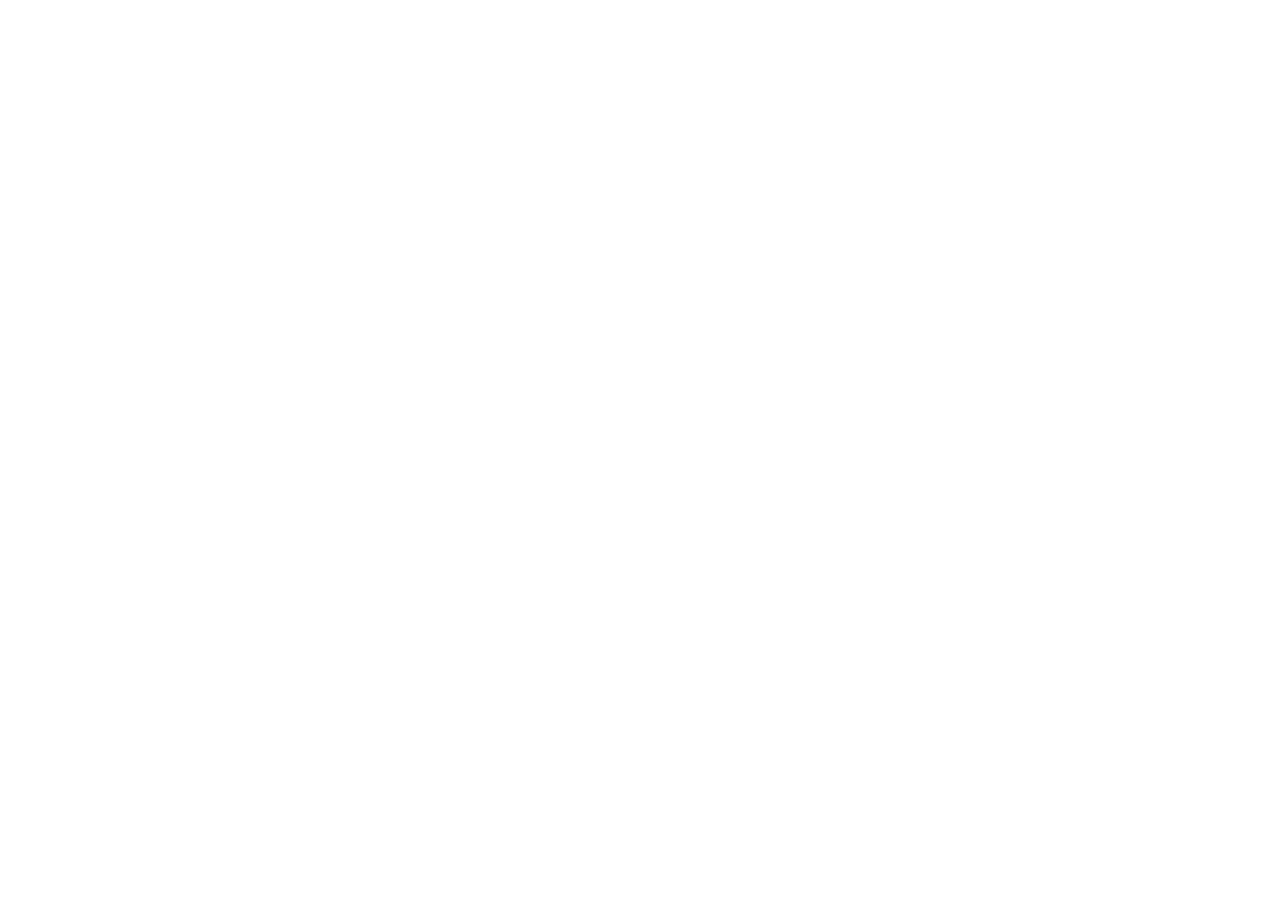
==== templates/index.html @ 6f9bd17b "new flask light-weight projects" ====
<!DOCTYPE html>
<html lang="en">

<head>
    <meta charset="UTF-8">
    <meta http-equiv="X-UA-Compatible" content="IE=edge">
    <meta name="viewport" content="width=device-width, initial-scale=1.0">
    <title>Document</title>

    <!-- Bootstrap core CSS cdn 5.1.3 -->
    <link href="https://cdn.jsdelivr.net/npm/bootstrap@5.1.3/dist/css/bootstrap.min.css" rel="stylesheet"
        integrity="sha384-1BmE4kWBq78iYhFldvKuhfTAU6auU8tT94WrHftjDbrCEXSU1oBoqyl2QvZ6jIW3" crossorigin="anonymous">
    <!-- local style -->
    <link rel="stylesheet" type="text/css" href="static/css/style.css">
</head>

<body>
    <div>
        <!-- content -->
    </div>
 
    <!-- Bootstrap core JS cdn 5.1.3 -->
    <script src="https://cdn.jsdelivr.net/npm/bootstrap@5.1.3/dist/js/bootstrap.bundle.min.js"
        integrity="sha384-ka7Sk0Gln4gmtz2MlQnikT1wXgYsOg+OMhuP+IlRH9sENBO0LRn5q+8nbTov4+1p"
        crossorigin="anonymous"></script>
    <!-- jQuery cdn 3.6.0 -->
    <script src="https://cdn.jsdelivr.net/npm/jquery@3.6.0/dist/jquery.min.js"></script>
    <!-- local js -->
    <script src="static/js/app.js"></script>
</body>

</html>
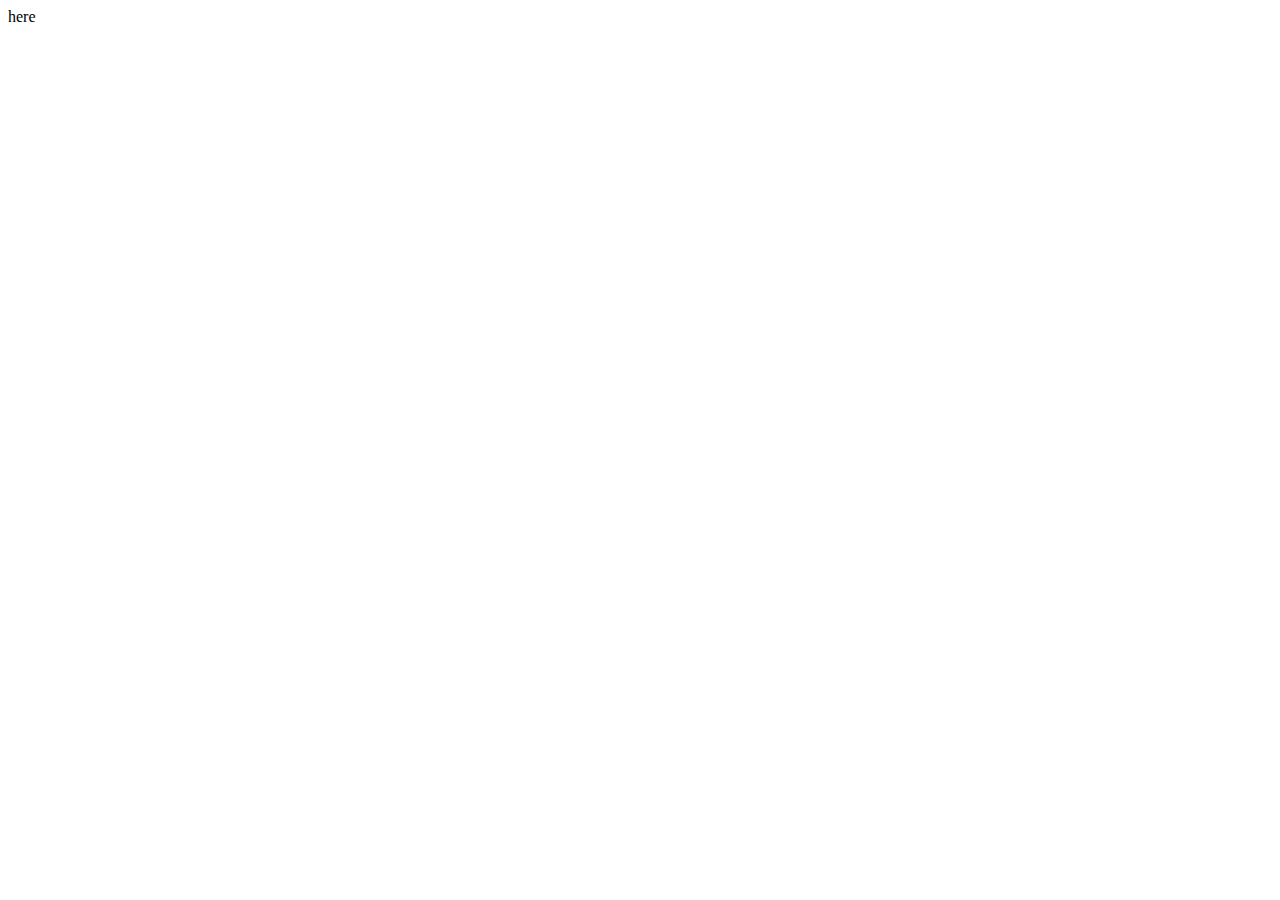
==== commit d528e8b4: "empty flask... still need some changes" ====
--- a/templates/index.html
+++ b/templates/index.html
@@ -1,4 +1,3 @@
-
 <!DOCTYPE html>
 <html lang="en">
 
@@ -6,28 +5,29 @@
     <meta charset="UTF-8">
     <meta http-equiv="X-UA-Compatible" content="IE=edge">
     <meta name="viewport" content="width=device-width, initial-scale=1.0">
-    <title>Document</title>
+    <title>Taiwan Speech</title>
 
     <!-- Bootstrap core CSS cdn 5.1.3 -->
     <link href="https://cdn.jsdelivr.net/npm/bootstrap@5.1.3/dist/css/bootstrap.min.css" rel="stylesheet"
         integrity="sha384-1BmE4kWBq78iYhFldvKuhfTAU6auU8tT94WrHftjDbrCEXSU1oBoqyl2QvZ6jIW3" crossorigin="anonymous">
+    <link rel = "stylesheet" href="../css/voice_css.css">
     <!-- local style -->
-    <link rel="stylesheet" type="text/css" href="static/css/style.css">
+    <style></style>
 </head>
 
 <body>
-    <div>
-        <!-- content -->
-    </div>
- 
+    <!-- contents here -->
+    <nav class = "site-header sticky-top py-1 background-color: black">
+        <div class = "container d-flex flex-column flex-md-row justify-content-between">here</div>
+    </nav>
+    
     <!-- Bootstrap core JS cdn 5.1.3 -->
     <script src="https://cdn.jsdelivr.net/npm/bootstrap@5.1.3/dist/js/bootstrap.bundle.min.js"
         integrity="sha384-ka7Sk0Gln4gmtz2MlQnikT1wXgYsOg+OMhuP+IlRH9sENBO0LRn5q+8nbTov4+1p"
         crossorigin="anonymous"></script>
-    <!-- jQuery cdn 3.6.0 -->
-    <script src="https://cdn.jsdelivr.net/npm/jquery@3.6.0/dist/jquery.min.js"></script>
-    <!-- local js -->
-    <script src="static/js/app.js"></script>
+    <!-- <script src='https://cdnjs.cloudflare.com/ajax/libs/vue/3.2.37/vue.global.min.js'></script>
+    <script src='https://cdnjs.cloudflare.com/ajax/libs/axios/0.27.2/axios.min.js'></script> -->
+
 </body>
 
 </html>--- a/css/voice_css.css
+++ b/css/voice_css.css
@@ -0,0 +1,32 @@
+/* Style the navbar */
+#navbar {
+    overflow: hidden;
+    background-color: #333;
+  }
+  
+  /* Navbar links */
+  #navbar a {
+    float: left;
+    display: block;
+    color: #f2f2f2;
+    text-align: center;
+    padding: 14px;
+    text-decoration: none;
+  }
+  
+  /* Page content */
+  .content {
+    padding: 16px;
+  }
+  
+  /* The sticky class is added to the navbar with JS when it reaches its scroll position */
+  .sticky {
+    position: fixed;
+    top: 0;
+    width: 100%;
+  }
+  
+  /* Add some top padding to the page content to prevent sudden quick movement (as the navigation bar gets a new position at the top of the page (position:fixed and top:0) */
+  .sticky + .content {
+    padding-top: 60px;
+  }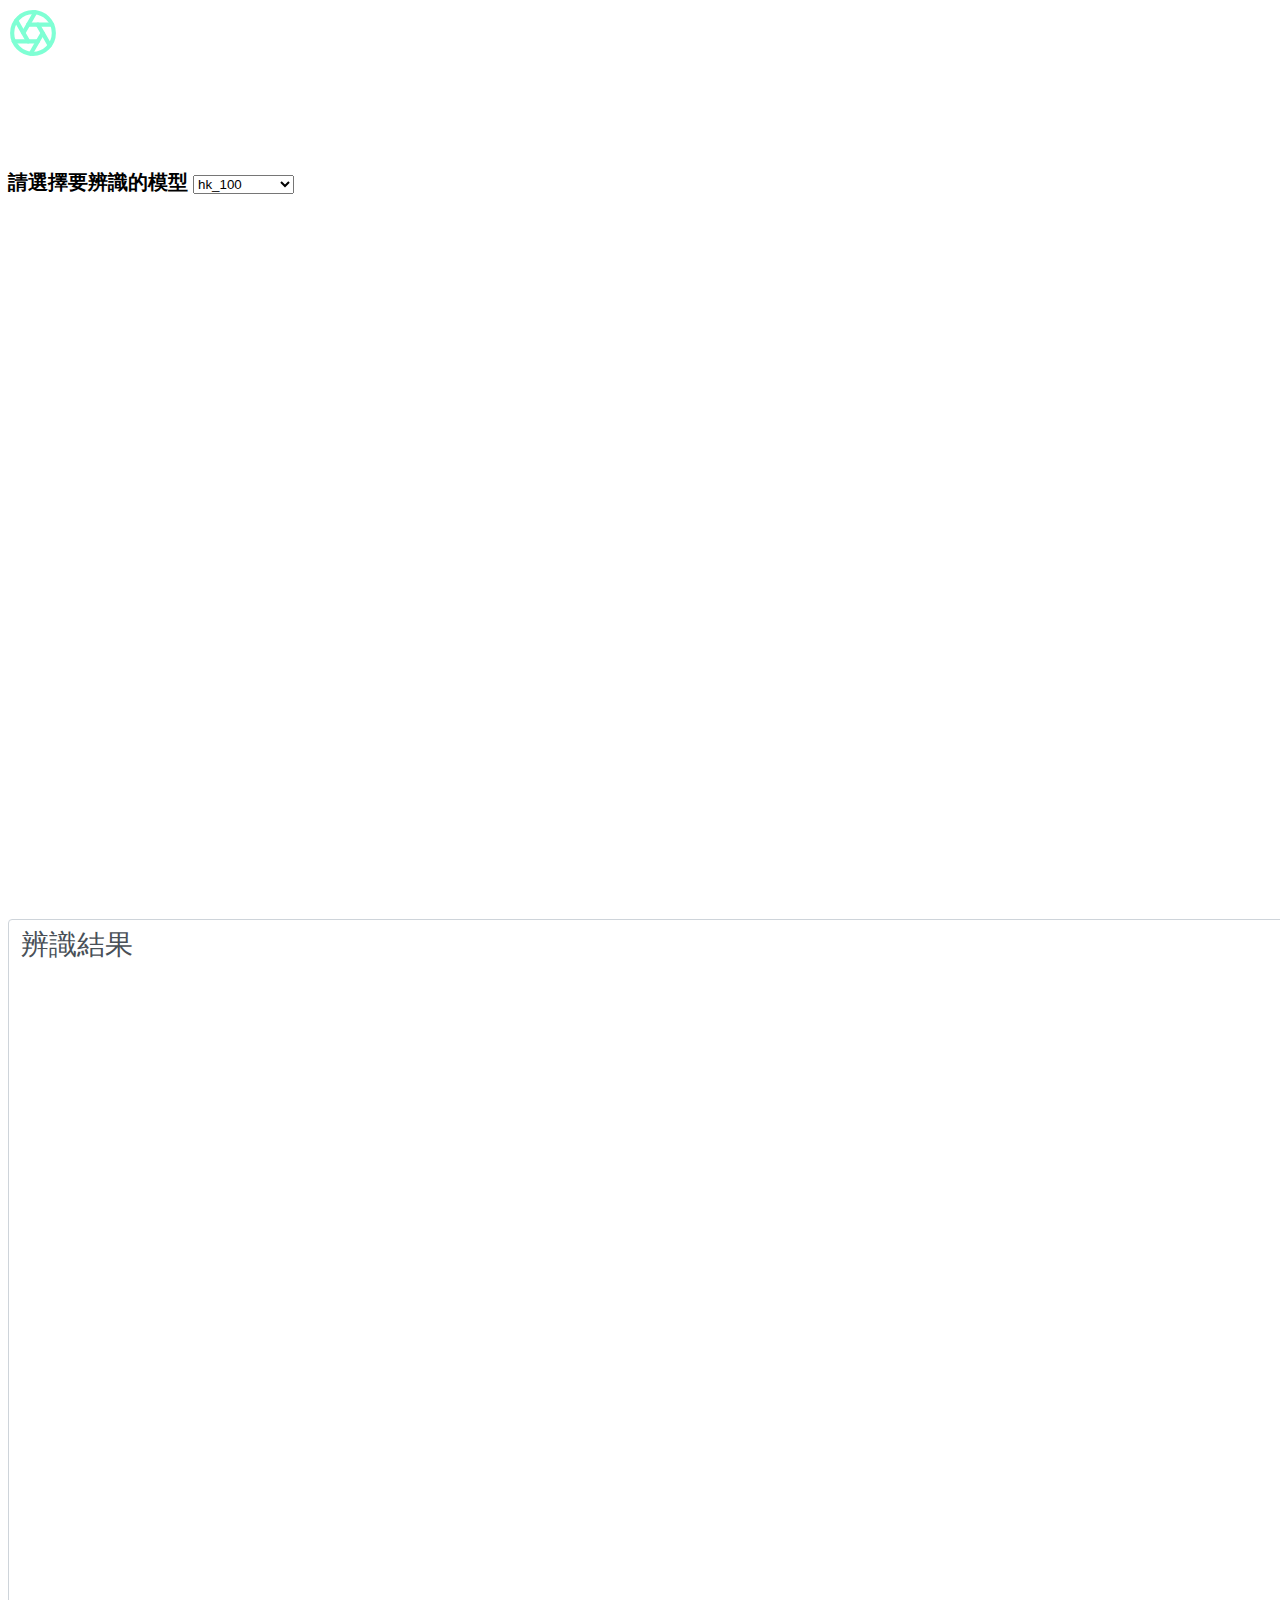
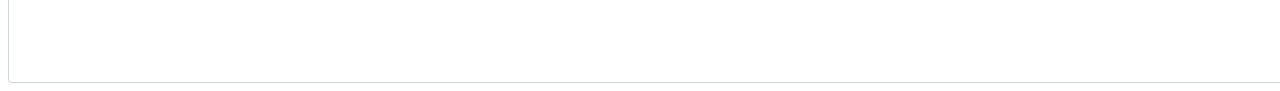
==== commit 682fec4f: "add some new line" ====
--- a/templates/index.html
+++ b/templates/index.html
@@ -16,11 +16,84 @@
 </head>
 
 <body>
-    <!-- contents here -->
-    <nav class = "site-header sticky-top py-1 background-color: black">
-        <div class = "container d-flex flex-column flex-md-row justify-content-between">here</div>
-    </nav>
-    
+    <!-- navBarSetting -->
+    <nav class="navbar navbar-light bg-black">
+        <div class="container-fluid">
+          <a class="navbar-brand" href="#">
+            <svg class = "logo" xmlns="http://www.w3.org/2000/svg" width="50" height="50" viewBox="0 0 24 24" fill="none" stroke="currentColor" stroke-width="2" stroke-linecap="round" stroke-linejoin="round" class="d-block mx-auto"><circle cx="12" cy="12" r="10"></circle><line x1="14.31" y1="8" x2="20.05" y2="17.94"></line><line x1="9.69" y1="8" x2="21.17" y2="8"></line><line x1="7.38" y1="12" x2="13.12" y2="2.06"></line><line x1="9.69" y1="16" x2="3.95" y2="6.06"></line><line x1="14.31" y1="16" x2="2.83" y2="16"></line><line x1="16.62" y1="12" x2="10.88" y2="21.94"></line></svg>
+        </a>
+        <h1>台聲語音-臺灣之聲</h1>
+        </div>
+      </nav>
+      
+    <!-- end of NavBarSetting -->
+    <!-- the main-function section -->
+    <div class="d-flex flex-row bd-highlight mb-3">
+      <div class="container-xl bd-highlight ">
+        <div style = "height:400px"class = "p-2 ">
+          <div style=" background-color: #ffffff55; border-radius: 1.5vw; font-size:20px; font-weight:bold;">
+            <b>請選擇要辨識的模型</b>
+            <select id="model_name">
+              <option>hk_100</option>
+              <option>MTK_new</option>
+              <option>MTK2der</option>
+              <option>CDOCWAM1</option>
+              <option>CTmix</option>
+              <option>en_ori</option>
+              <option>en_test1</option>
+              <option>en_test</option>
+              <option>Minnan</option>
+              <option>Minnan1</option>
+              <option>Tai_aux</option>
+              <option>tai_tone</option>
+              <option>dnn_S06</option>
+              <option>CHai0719</option>
+              <option>Mandsi0</option>
+              <option>ChSiEdul</option>
+              <option>id_dm1</option>
+              <option>id_dm2</option>
+              <option>idn</option>
+              <option>idn_lm</option>
+              <option>idn_exlm</option>
+              <option>hk_demo</option>
+              <option>MTK_ch</option>
+              <option>allNames</option>
+              <option>Ch_names</option>
+              <option>EVAL006</option>
+              <option>DcwTai1</option>
+              <option>idn_exlm</option>
+              <option>derder</option>
+              <option>henry</option>
+              <option>machine_</option>
+              <option>machine2</option>
+              <option>mchlm2</option>
+            </select>
+            </div>
+        </div>
+        <div style = "height:350px"class = "p-2 outline border-top"></div>
+      </div>
+<!-- outputSentence 是用來丟出結果的 -->
+      <!-- <div readonly="readonly" style="font-size:28px; height:800px" id="outputSentence" class="form-control">辨識結果</div> -->
+      <textarea readonly = "readonly" style="height:750px;resize:none;font-size: 28px;" class = "form-control" id ="outputSentence" cols="num" rows="num">辨識結果</textarea>
+    </div>
+   
+<!-- search for overflow -->
+
+<!-- <svg xmlns="http://www.w3.org/2000/svg" width="50" height="50" viewBox="0 0 24 24" fill="none" stroke="currentColor" stroke-width="2" stroke-linecap="round" stroke-linejoin="round" class="d-block mx-auto"><circle cx="12" cy="12" r="10"></circle><line x1="14.31" y1="8" x2="20.05" y2="17.94"></line><line x1="9.69" y1="8" x2="21.17" y2="8"></line><line x1="7.38" y1="12" x2="13.12" y2="2.06"></line><line x1="9.69" y1="16" x2="3.95" y2="6.06"></line><line x1="14.31" y1="16" x2="2.83" y2="16"></line><line x1="16.62" y1="12" x2="10.88" y2="21.94"></line></svg> -->
+
+
+
+
+
+
+
+
+
+
+
+
+
+
     <!-- Bootstrap core JS cdn 5.1.3 -->
     <script src="https://cdn.jsdelivr.net/npm/bootstrap@5.1.3/dist/js/bootstrap.bundle.min.js"
         integrity="sha384-ka7Sk0Gln4gmtz2MlQnikT1wXgYsOg+OMhuP+IlRH9sENBO0LRn5q+8nbTov4+1p"
--- a/css/voice_css.css
+++ b/css/voice_css.css
@@ -1,32 +1,74 @@
-/* Style the navbar */
-#navbar {
-    overflow: hidden;
-    background-color: #333;
-  }
-  
-  /* Navbar links */
-  #navbar a {
-    float: left;
-    display: block;
-    color: #f2f2f2;
-    text-align: center;
-    padding: 14px;
-    text-decoration: none;
-  }
-  
-  /* Page content */
-  .content {
-    padding: 16px;
-  }
-  
-  /* The sticky class is added to the navbar with JS when it reaches its scroll position */
-  .sticky {
-    position: fixed;
-    top: 0;
-    width: 100%;
-  }
-  
-  /* Add some top padding to the page content to prevent sudden quick movement (as the navigation bar gets a new position at the top of the page (position:fixed and top:0) */
-  .sticky + .content {
-    padding-top: 60px;
-  }+.flex-container{
+  display: inline-flex;
+}
+.flex-container{
+  flex-direction: row;
+}
+h1{
+  color:white;
+  padding:10px;
+
+}
+.item{
+  margin: 10px;
+  justify-content: center;
+  align-items: center;
+  color: cornflowerblue;
+  font-size: medium;
+
+}
+.taiwan_title{
+  font-size:40px;
+  color: white;
+  padding:5px;
+  margin-left: 150px;
+}
+.about_us{
+  position: absolute;
+  top: 0px;
+  right: 5px;
+}
+.logo{
+  color: aquamarine;
+  animation-name: logo;
+  animation-iteration-count: infinite;
+  animation-timing-function: linear;
+}
+.logo:hover{
+  color: white;
+}
+.test{
+  background-color: yellow;
+}
+#MainShow {
+	margin:20px;
+	padding:15px 0px;
+	background-color:yellow;
+	border:1px #ccc solid;
+	width:800px;
+	float:left;
+}
+#Working_box{
+  background-color: blue;
+  margin: 20px;
+  padding: 15px;
+  width:850px;
+  float:right;
+}
+main{
+  display:flex;
+  background-color: red;
+}
+.form-control {
+  display: block;
+  width: 100%;
+  padding: 0.375rem 0.75rem;
+  font-size: 1rem;
+  line-height: 1.5;
+  color: #495057;
+  background-color: #fff;
+  background-clip: padding-box;
+  border: 1px solid #ced4da;
+  border-radius: 0.25rem;
+  transition: border-color 0.15s ease-in-out, box-shadow 0.15s ease-in-out;
+}
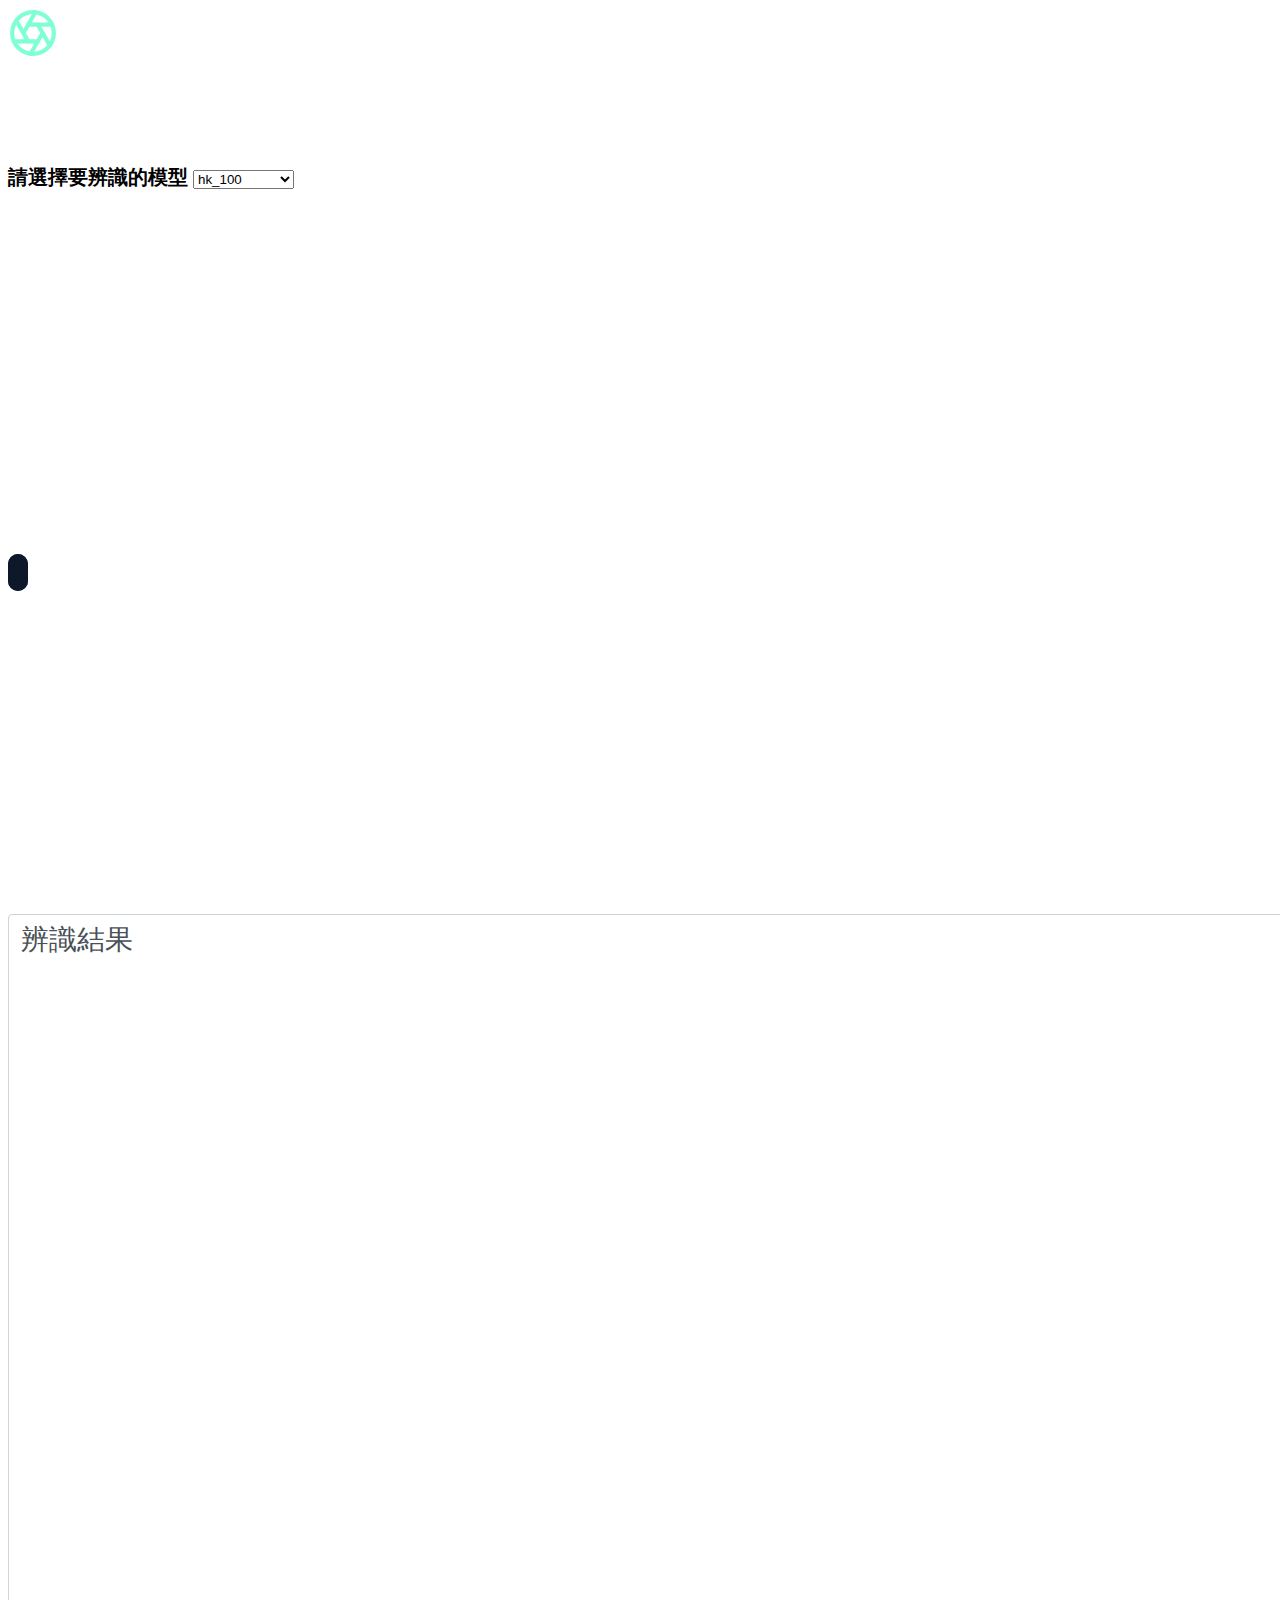
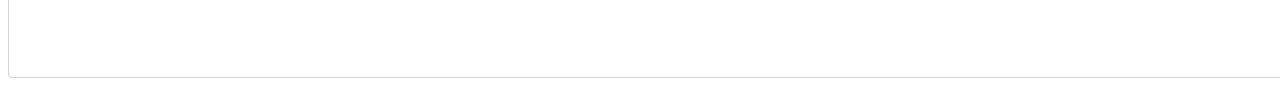
==== commit e775c145: "new feature and button" ====
--- a/templates/index.html
+++ b/templates/index.html
@@ -10,9 +10,22 @@
     <!-- Bootstrap core CSS cdn 5.1.3 -->
     <link href="https://cdn.jsdelivr.net/npm/bootstrap@5.1.3/dist/css/bootstrap.min.css" rel="stylesheet"
         integrity="sha384-1BmE4kWBq78iYhFldvKuhfTAU6auU8tT94WrHftjDbrCEXSU1oBoqyl2QvZ6jIW3" crossorigin="anonymous">
-    <link rel = "stylesheet" href="../css/voice_css.css">
+    <link rel="stylesheet" href="../static/css/voice_css.css">
     <!-- local style -->
     <style></style>
+
+    <!-- js area -->
+    <script src="https://cdn.jsdelivr.net/npm/bootstrap@5.1.3/dist/js/bootstrap.bundle.min.js"
+        integrity="sha384-ka7Sk0Gln4gmtz2MlQnikT1wXgYsOg+OMhuP+IlRH9sENBO0LRn5q+8nbTov4+1p"
+        crossorigin="anonymous"></script>
+    <script src = "https://ajax.googleapis.com/ajax/libs/jquery/3.4.1/jquery.min.js"></script>
+    <script type="text/javascript" src ="../static/js/record-live-audio.js">
+      window.onload =function(){
+        record_init();
+      }
+    </script>
+
+    <!-- js area -->
 </head>
 
 <body>
@@ -32,7 +45,7 @@
       <div class="container-xl bd-highlight ">
         <div style = "height:400px"class = "p-2 ">
           <div style=" background-color: #ffffff55; border-radius: 1.5vw; font-size:20px; font-weight:bold;">
-            <b>請選擇要辨識的模型</b>
+            <div class = "p-md-5"><b>請選擇要辨識的模型</b>
             <select id="model_name">
               <option>hk_100</option>
               <option>MTK_new</option>
@@ -68,9 +81,27 @@
               <option>machine2</option>
               <option>mchlm2</option>
             </select>
+          </div>
+
+          <div>
+          <!-- 介紹模型 -->
+            
+          </div>
+
             </div>
         </div>
-        <div style = "height:350px"class = "p-2 outline border-top"></div>
+        <div style = "height:350px"class = "p-2 outline border-top">
+        <!-- button area -->
+        <!-- <button  onmousedown="display()" onmouseup="stop()">Click and hold</button> -->
+        <ons-button type="button" id="btnRecordSound" modifier="large" style ="height:200px;width:200px;"class =" mx-auto rounded-circle" disable-auto-styling
+        onmousedown="startRecording()" onmouseleave="stop()">
+        
+        
+        </ons-button>
+        
+        
+        
+        </div>
       </div>
 <!-- outputSentence 是用來丟出結果的 -->
       <!-- <div readonly="readonly" style="font-size:28px; height:800px" id="outputSentence" class="form-control">辨識結果</div> -->
@@ -95,9 +126,7 @@
 
 
     <!-- Bootstrap core JS cdn 5.1.3 -->
-    <script src="https://cdn.jsdelivr.net/npm/bootstrap@5.1.3/dist/js/bootstrap.bundle.min.js"
-        integrity="sha384-ka7Sk0Gln4gmtz2MlQnikT1wXgYsOg+OMhuP+IlRH9sENBO0LRn5q+8nbTov4+1p"
-        crossorigin="anonymous"></script>
+
     <!-- <script src='https://cdnjs.cloudflare.com/ajax/libs/vue/3.2.37/vue.global.min.js'></script>
     <script src='https://cdnjs.cloudflare.com/ajax/libs/axios/0.27.2/axios.min.js'></script> -->
 
--- a/static/css/voice_css.css
+++ b/static/css/voice_css.css
@@ -0,0 +1,89 @@
+.flex-container{
+  display: inline-flex;
+}
+.flex-container{
+  flex-direction: row;
+}
+h1{
+  color:white;
+  padding-top:15px;
+  font-weight: bolder;
+  font-family:'Courier New', Courier, monospace;
+
+}
+.item{
+  margin: 10px;
+  justify-content: center;
+  align-items: center;
+  color: cornflowerblue;
+  font-size: medium;
+
+}
+.taiwan_title{
+  font-size:40px;
+  color: white;
+  padding:5px;
+  margin-left: 150px;
+}
+.about_us{
+  position: absolute;
+  top: 0px;
+  right: 5px;
+}
+.logo{
+  color: aquamarine;
+  animation-name: logo;
+  animation-iteration-count: infinite;
+  animation-timing-function: linear;
+}
+.logo:hover{
+  color: white;
+}
+.test{
+  background-color: yellow;
+}
+#MainShow {
+	margin:20px;
+	padding:15px 0px;
+	background-color:yellow;
+	border:1px #ccc solid;
+	width:800px;
+	float:left;
+}
+#Working_box{
+  background-color: blue;
+  margin: 20px;
+  padding: 15px;
+  width:850px;
+  float:right;
+}
+main{
+  display:flex;
+  background-color: red;
+}
+.form-control {
+  display: block;
+  width: 100%;
+  padding: 0.375rem 0.75rem;
+  font-size: 1rem;
+  line-height: 1.5;
+  color: #495057;
+  background-color: #fff;
+  background-clip: padding-box;
+  border: 1px solid #ced4da;
+  border-radius: 0.25rem;
+  transition: border-color 0.15s ease-in-out, box-shadow 0.15s ease-in-out;
+}
+ons-button{
+  border:0;
+  background-color:#053177;
+  color:#fff;
+  border:10px #0d1829 solid;
+  border-radius:10px;
+  cursor:pointer;
+}
+ons-button:hover{
+  color:#4870b1;
+  background-color:#fff;
+  border:10px #003C9D solid;
+}